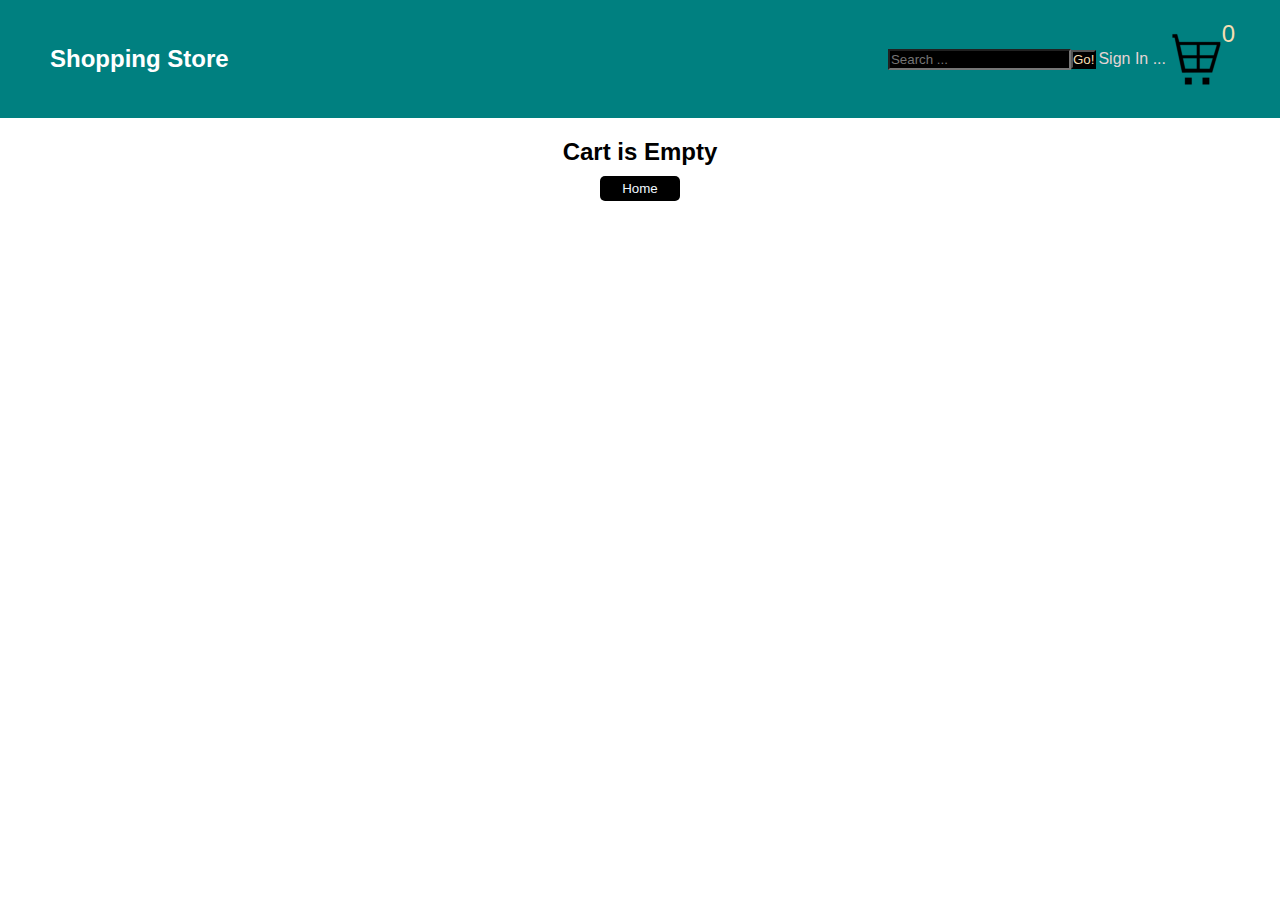
==== cartPage.html @ 16159b68 "cart page added" ====
<!DOCTYPE html>
<html lang="en">
<head>
    <meta charset="UTF-8">
    <meta name="viewport" content="width=device-width, initial-scale=1.0">
    <title>Shopping App </title>
    <link rel="stylesheet" href="./src/style.css">
    <link rel="stylesheet" href="https://cdn.jsdelivr.net/npm/bootstrap-icons@1.10.5/font/bootstrap-icons.css">
</head>
<body>
    <!-- NAVBAR SECTION -->
    <div class="navbar">
        <a href="index.html">
            <h2>Shopping Store</h2>
        </a>
        <div class="cart">
            <p id="holder"><input type="text" placeholder="Search ..."></p>
            <button class="search_btn">Go!</button>
            <p>Sign In ...</p>
            <a href="./cartPage.html"><img class="bi bi-cart2" src="./assets/cart-dark.png" alt="cart"></a>
            <div id="cartAmount" class="cartAmount">0</div>
        </div>
    </div>
    <!-- title, price and buttons dive -->
    <div id="label" class="text-center"></div>


    <!-- check out items -->
    <div class="shoping-cart" id="shoping-cart"></div>



    <script src="./src/data.js"></script>
    <script src="./src/cart.js"></script>
</body>
</html>
---- src/style.css ----
* {
    margin: 0;
    padding: 0;
    box-sizing: border-box;
}
body {
    font-family: 'Roboto', sans-serif;
}
i {
    cursor: pointer;
}
a {
    text-decoration: none;
    color: white;
}
.container {
    width: 100%;
    height: 100vh;
}

/* Navbar
/* .navbar {
    display: flex;
    flex-direction: row;
    justify-content: space-between;
    background-color: teal;
    color: rgb(230, 212, 212);
    padding: 25px 50px;
    margin-bottom: 20px;
} */
.navbar {
    display: flex;
    flex-direction: row;
    justify-content: space-between;
    align-items: center;
    background-color: teal;
    color: rgb(230, 212, 212);
    padding: 25px 50px;
    margin-bottom: 20px;
}
.cart {
    position: relative;
    display: flex;
    justify-content: space-around;
    align-items: center;
}
.cart img {
    /* background-color: #fff; */
} 
.cart .cartAmount {
    position: absolute;
    top: -5px;
    right: -5px;
    /* background-color: red;  */
    color: wheat;
    font-size: x-large;

} 
.cart input {
    background-color: black;
    color: wheat;
    padding: 1px;
}
.search_btn {
    background-color: black;
    color: wheat;
    margin-right: 2px;
} 


/* Card Section */
.shop {
    display: grid;
    grid-template-columns: repeat(4, 310px);
    gap: 30px;
    justify-content: center;
}

/*  Media Queries add this section once everything else is done/ it's complete*/ 
/* @media (max-width: 500px){
    .shop {
        grid-template-columns: repeat(2, 310px);
    }
}
@media (max-width: 1000px){
    .shop {
        grid-template-columns: repeat(1, 310px);
    }
} */

.item {
    border: 3px solid black;
    border-radius: 2px;
    padding: 2px;
} 
.details {
    display: flex;
    flex-direction: column;
    gap: 10px;
}
.price-quantity {
    display: flex;
    /* flex-direction: column; */
    justify-content: space-between;
    align-items: center;
}

.price-button {
    display: flex;
    gap: 5px;
}
.bi-dash-lg {
    color: rgb(249, 0, 0);
    font-size: bolder;
}
.bi-plus-lg {
    color: green;
}


/* Cart Page, items in the cart and style for labels*/
.text-center {
    text-align: center;
    margin-bottom: 20px;
}
.HomeBtn {
    background-color: black;
    color: aliceblue;
    padding: 5px;
    border: none;
    border-radius: 5px;
    width: 80px;
    cursor: pointer;
    margin-top: 10px;
}
.bi-bookmark-x{
    color: red;
}
.shoping-cart {
    display: grid;
    grid-template-columns: repeat(1, 400px);
    justify-content: center;
    gap: 15px;
}
.cart-item {
    border: 4px solid red;
    border-radius: 10px;
    display: flex;
}
.title-price-x {
    display: flex;
    width: 200px;
    /* border: 2px solid black; */
    align-items: center;
    justify-content: space-between;
}
.name-price {
    display: flex;
    align-items: center;
    gap: 15px;
}
.only-price {
    background-color: black;
    color: aliceblue;
    padding: 3px 6px;
    border-radius: 5px;
}


/* checkout button */
.checkout {
    background-color: rgb(49, 136, 62);
    color: aliceblue;
    padding: 5px;
    border: none;
    border-radius: 5px;
    width: 80px;
    cursor: pointer;
    margin-top: 10px;
}
/* remove btn */
.removeAll {
    background-color: rgb(234, 14, 14);
    color: aliceblue;
    padding: 5px;
    border: none;
    border-radius: 5px;
    width: 80px;
    cursor: pointer;
    margin-top: 10px;
}

/* AmountSection */
/* .AmountSection {
    display: flex;
    justify-content: center;
    flex-direction: column;
} */
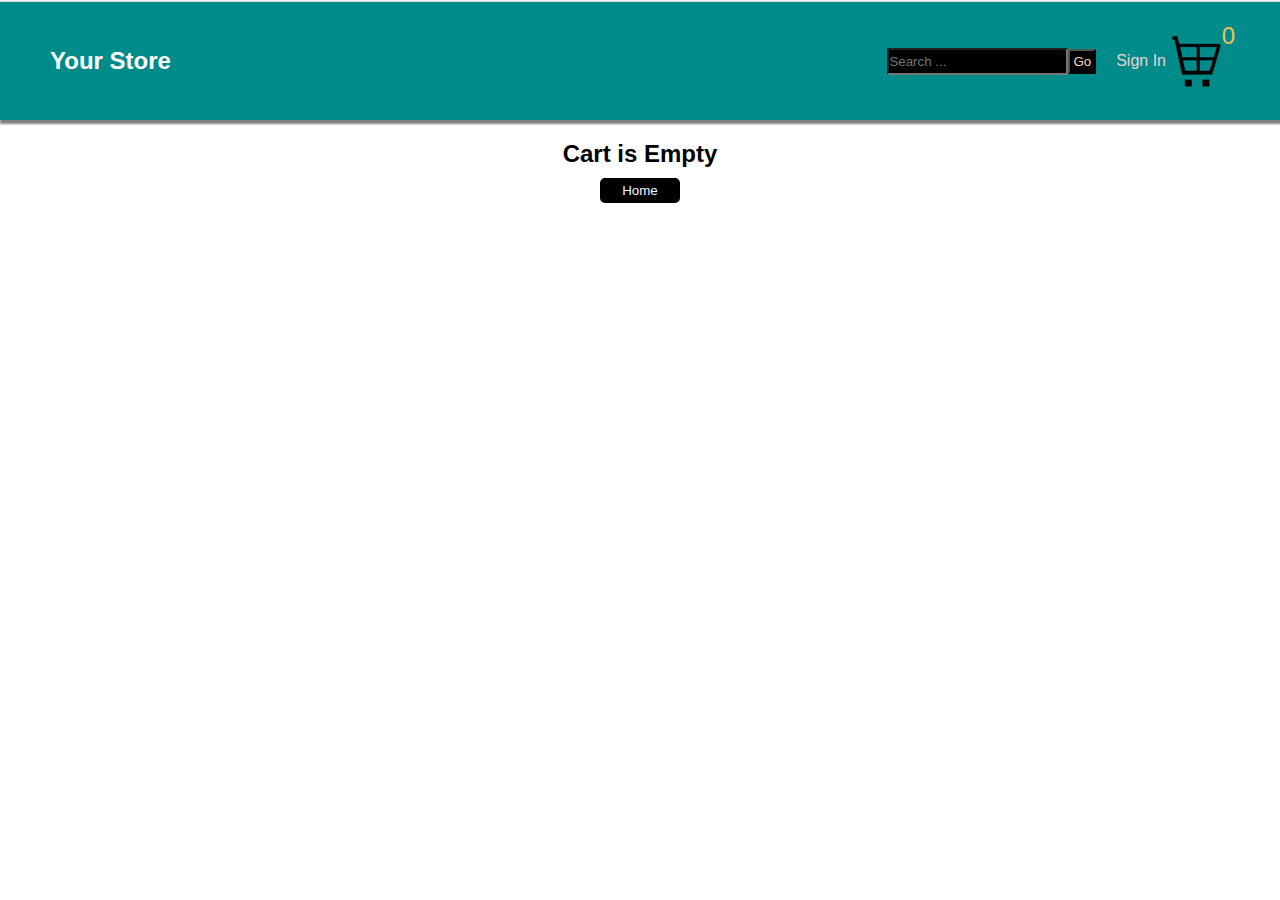
==== commit b8ddbffa: "added cart page and js functions" ====
--- a/cartPage.html
+++ b/cartPage.html
@@ -11,12 +11,12 @@
     <!-- NAVBAR SECTION -->
     <div class="navbar">
         <a href="index.html">
-            <h2>Shopping Store</h2>
+            <h2>Your Store</h2>
         </a>
         <div class="cart">
             <p id="holder"><input type="text" placeholder="Search ..."></p>
-            <button class="search_btn">Go!</button>
-            <p>Sign In ...</p>
+            <button class="search_btn">Go</button>
+            <p>Sign In</p>
             <a href="./cartPage.html"><img class="bi bi-cart2" src="./assets/cart-dark.png" alt="cart"></a>
             <div id="cartAmount" class="cartAmount">0</div>
         </div>
--- a/src/style.css
+++ b/src/style.css
@@ -33,10 +33,13 @@
     flex-direction: row;
     justify-content: space-between;
     align-items: center;
-    background-color: teal;
+    background-color: darkcyan;
     color: rgb(230, 212, 212);
     padding: 25px 50px;
     margin-bottom: 20px;
+    margin-top: 2px;
+    height: 13%;
+    box-shadow: 2px 2px 2px 2px rgba(0, 0, 0, 0.5);
 }
 .cart {
     position: relative;
@@ -51,21 +54,28 @@
     position: absolute;
     top: -5px;
     right: -5px;
-    /* background-color: red;  */
-    color: wheat;
+    color: rgb(245, 190, 88);
     font-size: x-large;
 
 } 
 .cart input {
     background-color: black;
     color: wheat;
-    padding: 1px;
+    height: 27px;
+    cursor: pointer;
+    
 }
 .search_btn {
     background-color: black;
     color: wheat;
     margin-right: 2px;
-} 
+    margin-right: 20px;
+    padding: 3px;
+    cursor: pointer;
+}
+#signIn {
+    cursor: pointer;
+}
 
 
 /* Card Section */
@@ -74,6 +84,7 @@
     grid-template-columns: repeat(4, 310px);
     gap: 30px;
     justify-content: center;
+    margin-bottom: 30px;
 }
 
 /*  Media Queries add this section once everything else is done/ it's complete*/ 
@@ -91,8 +102,18 @@
 .item {
     border: 3px solid black;
     border-radius: 2px;
-    padding: 2px;
-} 
+    padding: 4px;
+    cursor: pointer;
+    box-shadow: 0px 0px 0px rgba(0, 0, 0, 0); /* Start with no shadow */
+    transition: box-shadow 0.5s ease;
+}
+.item:hover {
+    box-shadow: 5px 5px 10px 10px rgba(0, 0, 0, 0.5);
+}
+.item img {
+    width: 100%;
+    border-radius: 2px 2px 0 0;
+}
 .details {
     display: flex;
     flex-direction: column;
@@ -100,7 +121,6 @@
 }
 .price-quantity {
     display: flex;
-    /* flex-direction: column; */
     justify-content: space-between;
     align-items: center;
 }
@@ -143,14 +163,20 @@
     gap: 15px;
 }
 .cart-item {
-    border: 4px solid red;
+    border: 3px solid rgb(33, 31, 31);
     border-radius: 10px;
     display: flex;
+    padding: 3px;
+    box-shadow: 0px 0px 0px rgba(0, 0, 0, 0);
+    transition: box-shadow 0.5s ease;
+}
+.cart-item:hover {
+    box-shadow: 5px 5px 10px 10px rgba(0, 0, 0, 0.5);
 }
 .title-price-x {
     display: flex;
     width: 200px;
-    /* border: 2px solid black; */
+    margin-left: 5px;
     align-items: center;
     justify-content: space-between;
 }
